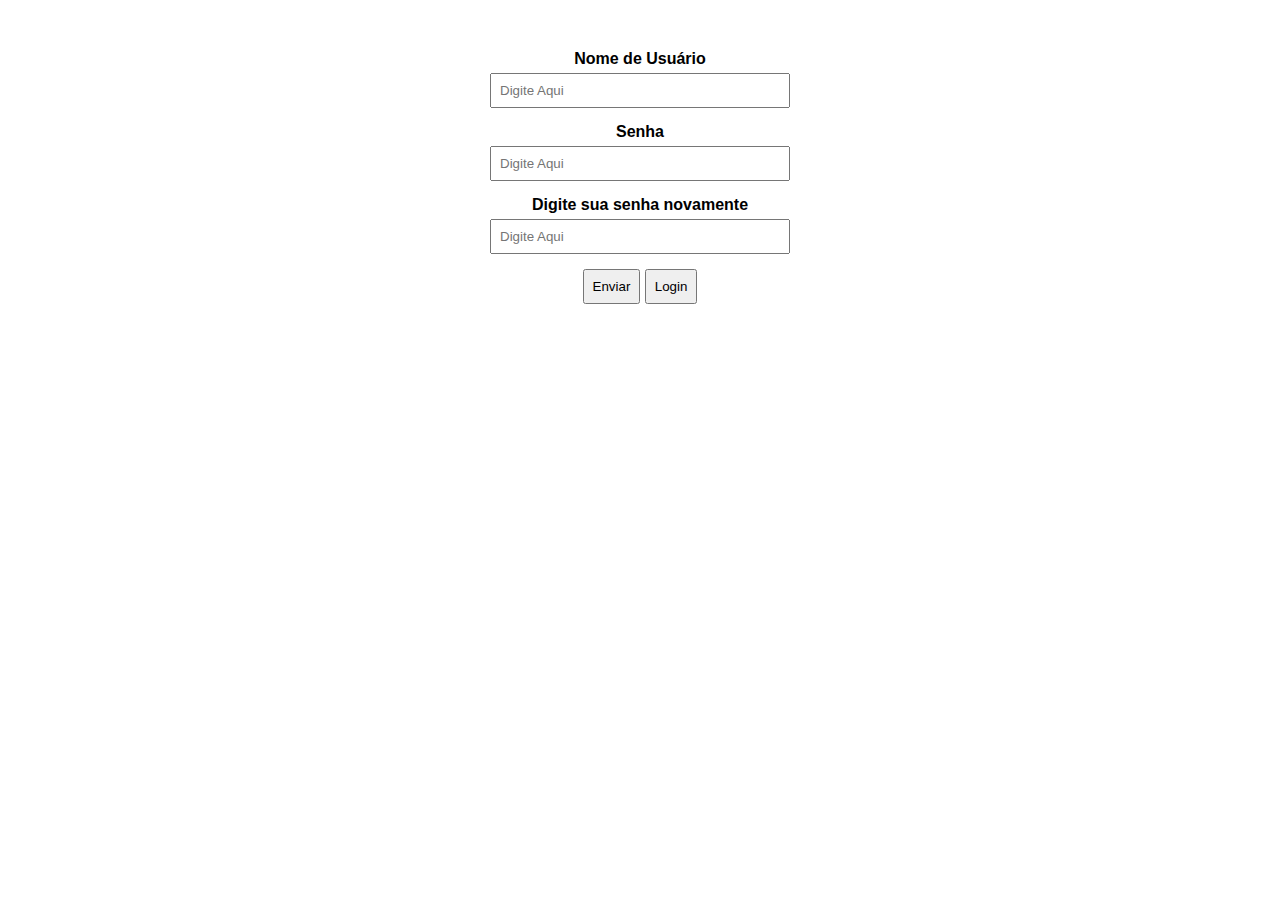
==== index.html @ b61e477c "tela de login" ====
<!DOCTYPE html>
<html lang="pt-br">
<head>
    <meta charset="UTF-8">
    <meta name="viewport" content="width=device-width, initial-scale=1.0">
    <link rel="stylesheet" href="login-css.css">
    <title>Tela de Cadastro</title>
</head>
<body>
    <!--Formulário de cadastro-->
    <div class="container">
        <form action="cadastro.php" method="post" class="formulario-login">
            <label for="username" class="login-text">Nome de Usuário</label>
            <input type="text" name="username" id="username" placeholder="Digite Aqui">

            <label for="password" class="login-text">Senha</label>
            <input type="password" name="password" id="password" placeholder="Digite Aqui">

            <label for="verifiedpassword" class="login-text">Digite sua senha novamente</label>
            <input type="password" name="verifiedpassword" id="verifiedpassword" placeholder="Digite Aqui">

            <input type="submit" name="Enviar" value="Enviar">
            <a href="login.html"><button style="width: auto;" type="button" value="Login">Login</button></a>
        </form>
    </div>
</body>
</html>
---- login-css.css ----
body {
    font-family: Arial, sans-serif;
}
.container {
    width: 300px;
    margin: 50px auto;
    text-align: center;
}
.formulario-login label {
    display: block;
    margin-bottom: 5px;
    font-weight: bold;
}
.formulario-login input, 
.formulario-login button{
    width: 100%;
    margin-bottom: 15px;
    padding: 8px;
    box-sizing: border-box;
}
.formulario-login input[type="submit"] {
    width: auto;
    cursor: pointer;
}
a{
    text-decoration: none;
    color: black;
}
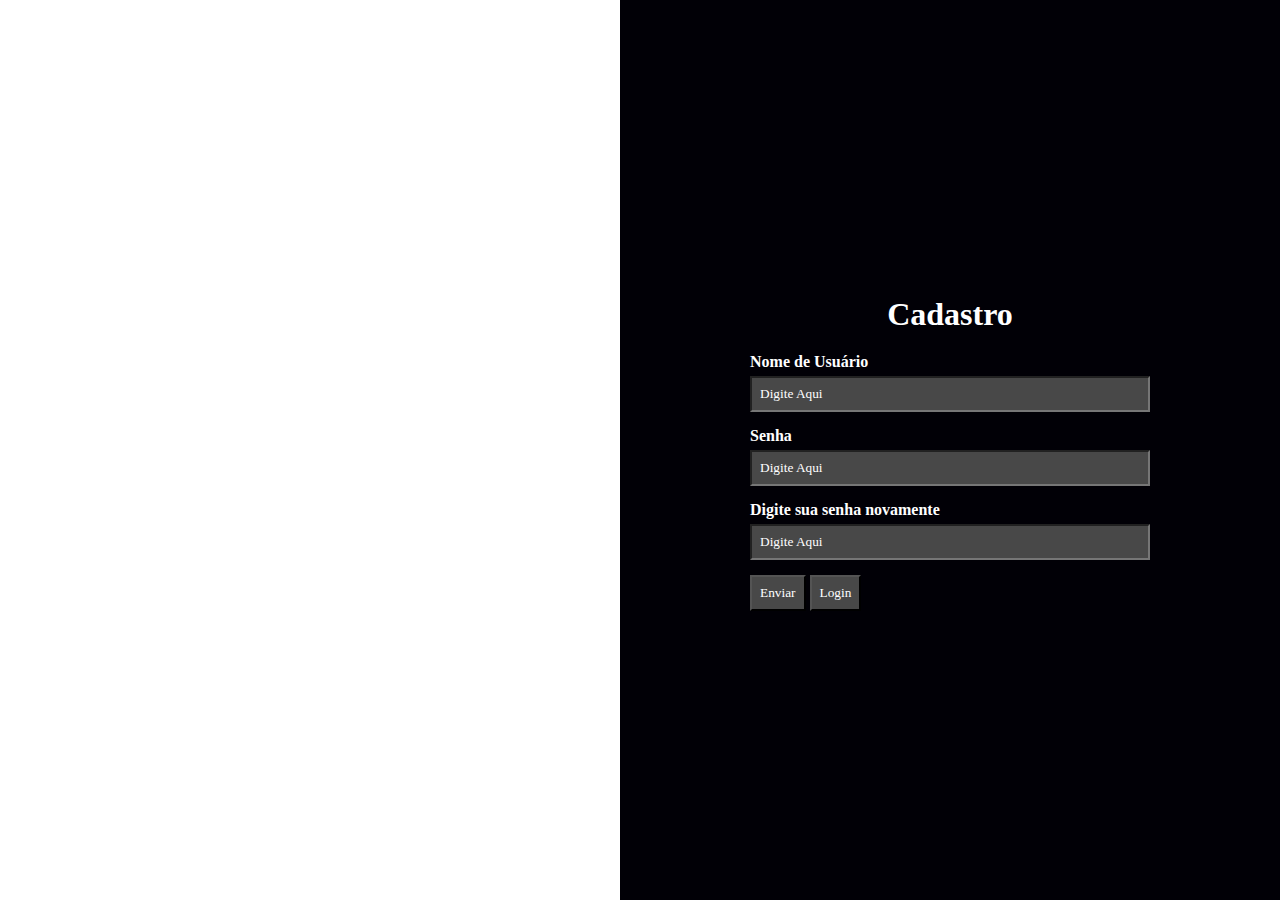
==== commit 1b2ce3ff: "Css bonito" ====
--- a/index.html
+++ b/index.html
@@ -9,19 +9,25 @@
 <body>
     <!--Formulário de cadastro-->
     <div class="container">
-        <form action="cadastro.php" method="post" class="formulario-login">
-            <label for="username" class="login-text">Nome de Usuário</label>
-            <input type="text" name="username" id="username" placeholder="Digite Aqui">
-
-            <label for="password" class="login-text">Senha</label>
-            <input type="password" name="password" id="password" placeholder="Digite Aqui">
-
-            <label for="verifiedpassword" class="login-text">Digite sua senha novamente</label>
-            <input type="password" name="verifiedpassword" id="verifiedpassword" placeholder="Digite Aqui">
-
-            <input type="submit" name="Enviar" value="Enviar">
-            <a href="login.html"><button style="width: auto;" type="button" value="Login">Login</button></a>
-        </form>
+        <div class="col-1"></div>
+        <div class="col-2">
+            <div class="form-container">
+                <h1>Cadastro</h1>
+                <form action="cadastro.php" method="post" class="formulario-login">
+                <label for="username" class="login-text">Nome de Usuário</label>
+                <input type="text" name="username" id="username" placeholder="Digite Aqui">
+    
+                <label for="password" class="login-text">Senha</label>
+                <input type="password" name="password" id="password" placeholder="Digite Aqui">
+    
+                <label for="verifiedpassword" class="login-text">Digite sua senha novamente</label>
+                <input type="password" name="verifiedpassword" id="verifiedpassword" placeholder="Digite Aqui">
+    
+                <input type="submit" name="Enviar" value="Enviar">
+                <a href="login.html"><button style="width: auto;" type="button" value="Login">Login</button></a>
+                </form>
+            </div>
+        </div>
     </div>
 </body>
 </html>--- a/login-css.css
+++ b/login-css.css
@@ -1,28 +1,115 @@
+html{
+    height: 100%;
+}
 body {
-    font-family: Arial, sans-serif;
+    font-family:cursive;
+    margin: 0;
+    height: 100%;
 }
 .container {
-    width: 300px;
-    margin: 50px auto;
-    text-align: center;
+    display: flex;
+    width: 100%;
+    height: 100%;
 }
+.col-1{
+    flex: 1;
+    background-image: url(https://i.imgur.com/jle9bjC.png);
+    background-size: cover;
+    background-repeat: no-repeat;
+    background-position: center;
+}
+.col-2 {
+    flex: 1;
+    background-color: #010006;
+    display: flex;
+    justify-content: center;
+    align-items: center;
+    padding: 20px;
+}
+
+.form-container {
+    display: flex;
+    flex-direction: column;
+    align-items: center;
+    width: 100%;
+    max-width: 400px;
+}
+
+.form-container h1{
+    color: white;
+    margin-bottom: 20px;
+}
+
+
+.formulario-login {
+    width: 100%;
+    max-width: 400px;
+}
+
 .formulario-login label {
     display: block;
     margin-bottom: 5px;
     font-weight: bold;
+    color: white;
 }
-.formulario-login input, 
-.formulario-login button{
+
+.formulario-login input,
+.formulario-login button {
+    font-family: cursive;
     width: 100%;
     margin-bottom: 15px;
     padding: 8px;
     box-sizing: border-box;
 }
+
+.formulario-login input[type="text"],
+.formulario-login input[type="password"]{
+    background-color: #484848;
+}
+
+.formulario-login input[type="text"]::placeholder,
+.formulario-login input[type="password"]::placeholder{
+    color: white;
+}
+
+.formulario-login input[type="text"]:hover,
+.formulario-login input[type="password"]:hover{
+    background-color: #c5c5c5;
+}
+
+.formulario-login input[type="text"]:hover::placeholder,
+.formulario-login input[type="password"]:hover::placeholder{
+    color: black;
+}
+
 .formulario-login input[type="submit"] {
+    color: white;
+    background-color: #484848;
     width: auto;
     cursor: pointer;
 }
-a{
+
+.formulario-login input[type="submit"]:hover {
+    background-color: #c5c5c5;
+    color: black;
+    width: auto;
+    cursor: pointer;
+}
+
+.formulatio-login a {
     text-decoration: none;
+    color: white;
+}
+
+.formulario-login button{
+    background-color: #484848;
+    color: white;
+}
+
+.formulario-login button:hover{
     color: black;
-}+    background-color: #c5c5c5;
+}
+
+
+
